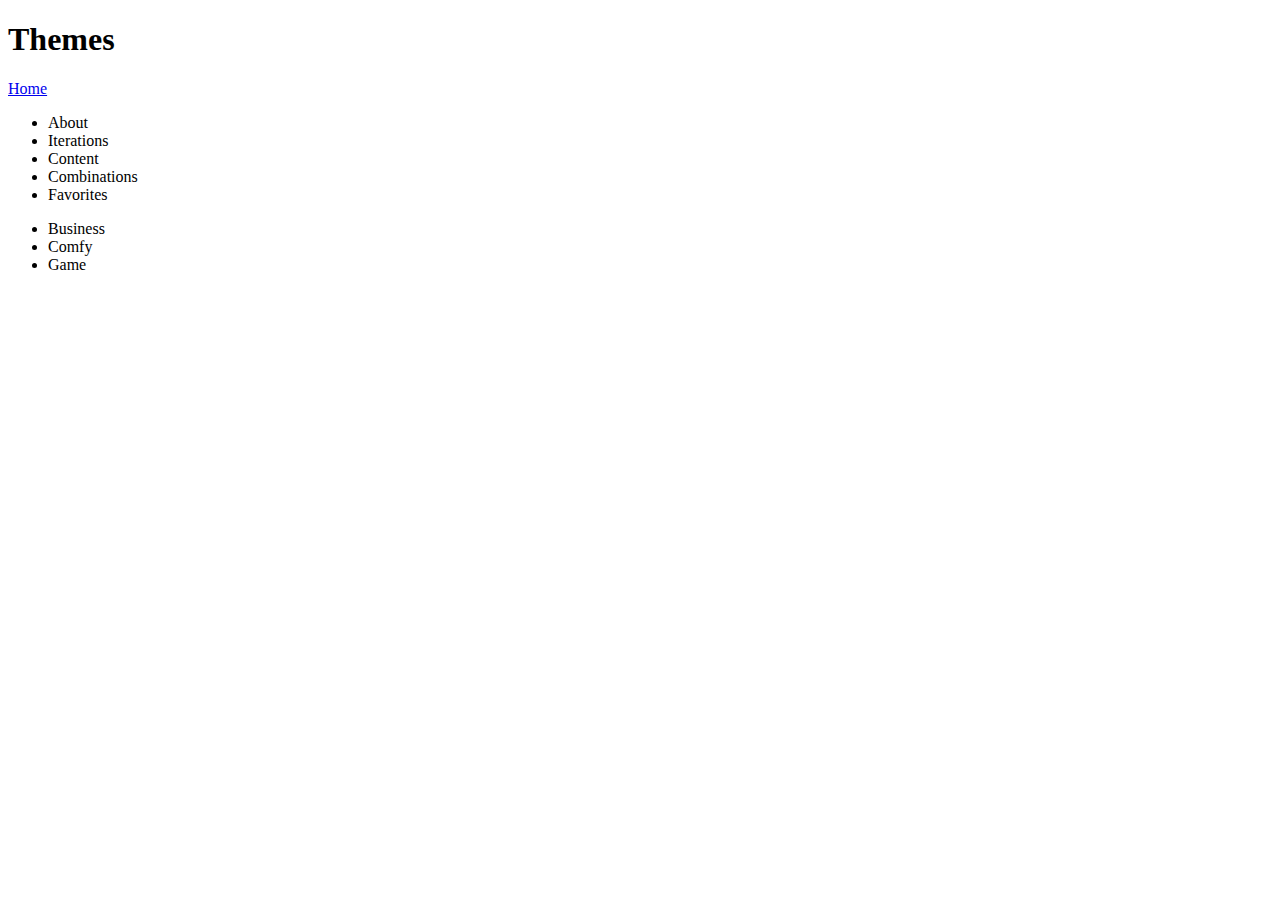
==== pages/themes.html @ d52825a3 "Add general html content to themes page" ====
<!DOCTYPE html>
<html lang="en">
<head>
  <meta charset="UTF-8">
  <meta name="viewport" content="width=device-width, initial-scale=1.0">
  <title>Themes</title>
</head>
<body>
  <div id="header">
    <h1 id="pageHeading">Themes</h1>
    <a href="./../index.html">Home</a>
  </div>
  <div id="leftSidebar">
    <ul>
      <li><a>About</a></li>
      <li><a>Iterations</a></li>
      <li><a>Content</a></li>
      <li><a>Combinations</a></li>
      <li><a>Favorites</a></li>
    </ul>
  </div>
  <ul>
    <li><a>Business</a></li>
    <li><a>Comfy</a></li>
    <li><a>Game</a></li>
  </ul>
</body>
</html>
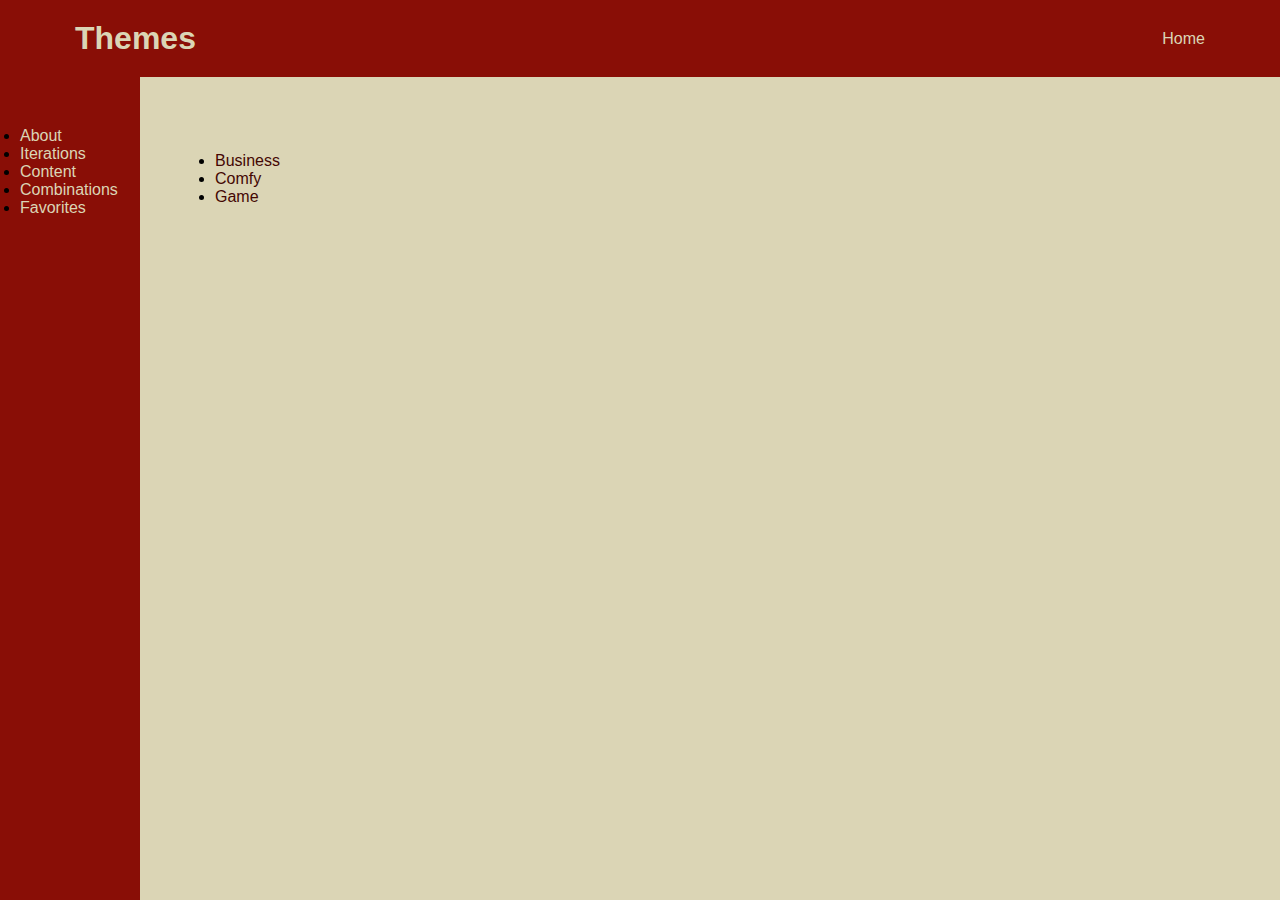
==== commit 76fac646: "Add basic html to README and formatting to themes page" ====
--- a/pages/themes.html
+++ b/pages/themes.html
@@ -3,26 +3,31 @@
 <head>
   <meta charset="UTF-8">
   <meta name="viewport" content="width=device-width, initial-scale=1.0">
+  <link rel="stylesheet" href="./listpagestyle.css">
   <title>Themes</title>
 </head>
 <body>
   <div id="header">
-    <h1 id="pageHeading">Themes</h1>
-    <a href="./../index.html">Home</a>
+    <h1 id="pageHeading" class="text">Themes</h1>
+    <a class="text" href="./../index.html">Home</a>
   </div>
-  <div id="leftSidebar">
-    <ul>
-      <li><a>About</a></li>
-      <li><a>Iterations</a></li>
-      <li><a>Content</a></li>
-      <li><a>Combinations</a></li>
-      <li><a>Favorites</a></li>
-    </ul>
+  <div id="pageContent">
+    <div id="leftSidebar">
+      <ul>
+        <li><a class="text">About</a></li>
+        <li><a class="text">Iterations</a></li>
+        <li><a class="text">Content</a></li>
+        <li><a class="text">Combinations</a></li>
+        <li><a class="text">Favorites</a></li>
+      </ul>
+    </div>
+    <div id="mainSection">
+      <ul>
+        <li><a class="text">Business</a></li>
+        <li><a class="text">Comfy</a></li>
+        <li><a class="text">Game</a></li>
+      </ul>
+    </div>
   </div>
-  <ul>
-    <li><a>Business</a></li>
-    <li><a>Comfy</a></li>
-    <li><a>Game</a></li>
-  </ul>
 </body>
 </html>--- a/pages/listpagestyle.css
+++ b/pages/listpagestyle.css
@@ -0,0 +1,62 @@
+body {
+  display: flex;
+  flex-direction: column;
+  min-height: 100vh;
+  background-color: rgb(219 213 181);
+  padding: 0;
+  margin: 0;
+}
+
+.text {
+  font-family: Verdana, Tahoma, sans-serif;
+}
+
+ul,
+h1,
+h2,
+h3,
+h4,
+h5,
+h6 {
+  margin: 0;
+  padding: 0
+}
+
+#header {
+  display: flex;
+  padding: 20px 75px;
+  background-color: #890E06;
+  align-items: center;
+  justify-content: space-between;
+}
+
+#header .text {
+  color: rgb(219 213 181);
+  text-decoration: none;
+}
+
+#pageContent {
+  display: flex;
+  flex: 1;
+  align-items: stretch;
+}
+
+#leftSidebar {
+  background-color: #890E06;
+  width: 100px;
+  padding: 50px 20px;
+}
+
+#leftSidebar .text {
+  color: rgb(219 213 181);
+  text-decoration: none;
+}
+
+#mainSection {
+  padding: 75px 75px;
+}
+
+#mainSection .text {
+  color: #440703;
+  text-decoration: none;
+}
